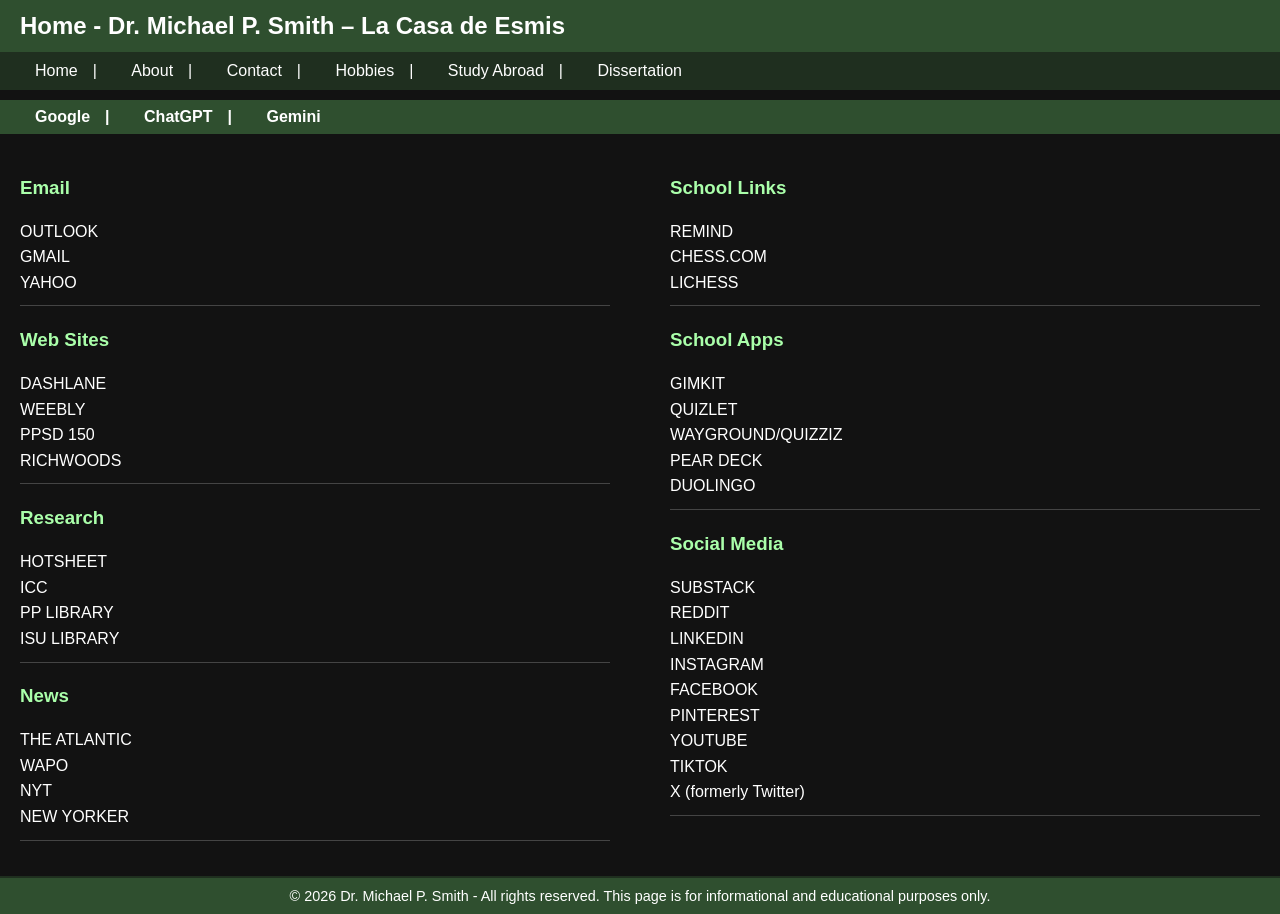
==== index.html @ 9bcd281d "PUSH MYWEB" ====
<!doctype html>
<html lang="en">
<head>
    <meta charset="utf-8">
    <title>Home - Dr. Michael P. Smith – La Casa deEsmis</title>
    <meta name="viewport" content="width=device-width, initial-scale=1.0">
    <link rel="stylesheet" href="style.css">
    <style>
        /* Global font */
        body {
            font-family: Arial, sans-serif;
            background-color: #121212;
            color: #ffffff;
            margin: 0;
            padding: 0;
        }

        /* Top title bar */
        .title-bar {
            background-color: #2f4f2f; /* muted hunter green */
            color: #ffffff;
            padding: 12px 20px;
            font-size: 1.5em;
            font-weight: bold;
        }

        /* Main nav */
        nav.main-nav {
            background-color: #1f2f1f;
            padding: 10px 20px;
            text-align: left;
        }

        nav.main-nav a {
            color: #ffffff;
            text-decoration: none;
            display: inline-block;
            padding: 0 15px; /* equal spacing left and right */
        }

        nav.main-nav a:hover {
            color: #ffff00;
        }

        nav.main-nav a:not(:last-child)::after {
            content: "|";
            color: #ffffff;
            margin-left: 15px; /* space between text and separator */
        }

        /* Daily tools nav bar */
        nav.daily-tools {
            background-color: #2f4f2f;
            padding: 8px 20px;
            margin-top: 10px;
            text-align: left;
        }

        nav.daily-tools a {
            color: #ffffff;
            text-decoration: none;
            display: inline-block;
            padding: 0 15px;
            font-weight: bold;
        }

        nav.daily-tools a:hover {
            color: #ffff00;
        }

        nav.daily-tools a:not(:last-child)::after {
            content: "|";
            color: #ffffff;
            margin-left: 15px;
        }

        /* Main content */
        main {
            padding: 20px;
        }

        /* Links container - 2 columns */
        .links-container {
            display: flex;
            gap: 60px;
        }

        .links-container .column {
            flex: 1;
        }

        .links-container .column h3 {
            margin-bottom: 5px;
            color: #aaffaa;
        }

        .links-container .column ul {
            list-style-type: none;
            padding-left: 0;
            margin-bottom: 15px;
            border-bottom: 1px solid #444;
            padding-bottom: 10px;
        }

        .links-container .column li a {
            color: #ffffff;
            text-decoration: none;
        }

        .links-container .column li a:hover {
            color: #ffff00;
        }

        /* Footer bar */
        .footer-bar {
            background-color: #2f4f2f;
            color: #ffffff;
            padding: 10px 20px;
            border-top: 2px solid #1f2f1f;
            text-align: center;
            font-family: Arial, sans-serif;
            font-size: 0.9em;
        }
    </style>
</head>

<body>

    <!-- Top title bar -->
    <div class="title-bar">
        Home - Dr. Michael P. Smith – La Casa de Esmis
    </div>

    <!-- Main navigation -->
    <nav class="main-nav">
        <a href="index.html">Home</a>
        <a href="todo-sobre-mi.html">About</a>
        <a href="contact.html">Contact</a>
        <a href="hobbies.html">Hobbies</a>
        <a href="ciee.html">Study Abroad</a>
        <a href="dissertation-research.html">Dissertation</a>
    </nav>

    <!-- Daily Tools nav bar -->
    <nav class="daily-tools">
        <a href="https://www.google.com" target="_blank">Google</a>
        <a href="https://chat.openai.com" target="_blank">ChatGPT</a>
        <a href="https://gemini.google.com" target="_blank">Gemini</a>
    </nav>

    <!-- Main content -->
    <main>
        <div class="links-container">

            <!-- LEFT COLUMN -->
            <div class="column">
                <h3>Email</h3>
                <ul>
                    <li><a href="https://outlook.live.com" target="_blank">OUTLOOK</a></li>
                    <li><a href="https://mail.google.com" target="_blank">GMAIL</a></li>
                    <li><a href="https://mail.yahoo.com" target="_blank">YAHOO</a></li>
                </ul>

                <h3>Web Sites</h3>
                <ul>
                    <li><a href="https://www.dashlane.com" target="_blank">DASHLANE</a></li>
                    <li><a href="https://www.weebly.com" target="_blank">WEEBLY</a></li>
                    <li><a href="https://www.psd150.org" target="_blank">PPSD 150</a></li>
                    <li><a href="https://www.peoriapublicschools.org/o/rhs" target="_blank">RICHWOODS</a></li>
                </ul>

                <h3>Research</h3>
                <ul>
                    <li><a href="https://www.hotsheet.com/" target="_blank">HOTSHEET</a></li>
                    <li><a href="https://icc.edu/library" target="_blank">ICC</a></li>
                    <li><a href="https://peoriapubliclibrary.org" target="_blank">PP LIBRARY</a></li>
                    <li><a href="https://library.illinoisstate.edu" target="_blank">ISU LIBRARY</a></li>
                </ul>

                <h3>News</h3>
                <ul>
                    <li><a href="https://www.theatlantic.com" target="_blank">THE ATLANTIC</a></li>
                    <li><a href="https://www.washingtonpost.com" target="_blank">WAPO</a></li>
                    <li><a href="https://www.nytimes.com" target="_blank">NYT</a></li>
                    <li><a href="https://www.newyorker.com" target="_blank">NEW YORKER</a></li>
                </ul>
            </div>

            <!-- RIGHT COLUMN -->
            <div class="column">
                <h3>School Links</h3>
                <ul>
                    <li><a href="https://www.remind.com" target="_blank">REMIND</a></li>
                    <li><a href="https://www.chess.com" target="_blank">CHESS.COM</a></li>
                    <li><a href="https://lichess.org" target="_blank">LICHESS</a></li>
                </ul>

                <h3>School Apps</h3>
                <ul>
                    <li><a href="https://www.gimkit.com" target="_blank">GIMKIT</a></li>
                    <li><a href="https://quizlet.com" target="_blank">QUIZLET</a></li>
                    <li><a href="https://wayground.com/?lng=en" target="_blank">WAYGROUND/QUIZZIZ</a></li>
                    <li><a href="https://www.peardeck.com" target="_blank">PEAR DECK</a></li>
                    <li><a href="https://www.duolingo.com" target="_blank">DUOLINGO</a></li>
                </ul>

                <h3>Social Media</h3>
                <ul>
                    <li><a href="https://substack.com/" target="_blank">SUBSTACK</a></li>
                    <li><a href="https://www.reddit.com" target="_blank">REDDIT</a></li>
                    <li><a href="https://www.linkedin.com" target="_blank">LINKEDIN</a></li>
                    <li><a href="https://www.instagram.com" target="_blank">INSTAGRAM</a></li>
                    <li><a href="https://www.facebook.com" target="_blank">FACEBOOK</a></li>
                    <li><a href="https://www.pinterest.com" target="_blank">PINTEREST</a></li>
                    <li><a href="https://www.youtube.com" target="_blank">YOUTUBE</a></li>
                    <li><a href="https://www.tiktok.com" target="_blank">TIKTOK</a></li>
                    <li><a href="https://x.com/" target="_blank">X (formerly Twitter)</a></li>
                </ul>
            </div>

        </div>
    </main>

    <!-- Footer -->
    <footer class="footer-bar">
        &copy; 2026 Dr. Michael P. Smith - All rights reserved. This page is for informational and educational purposes only.
    </footer>

</body>
</html>
---- style.css ----
/* ================================
   Global Styles
================================ */
body {
    font-family: Arial, sans-serif;
    background-color: #121212;
    color: #ffffff;
    margin: 0;
    padding: 0;
}

/* ================================
   Top Title Bar
================================ */
.title-bar {
    background-color: #2f4f2f; /* muted hunter green */
    color: #ffffff;
    padding: 12px 20px;
    font-size: 1.5em;
    font-weight: bold;
}

/* ================================
   Main Navigation
================================ */
nav.main-nav {
    background-color: #1f2f1f; /* darker green than top bar */
    padding: 10px 20px;
    text-align: left;
}

nav.main-nav a {
    color: #ffffff;
    text-decoration: none;
    display: inline-block;
    padding: 0 15px;
}

nav.main-nav a:hover {
    color: #ffff00; /* yellow hover */
}

nav.main-nav a:not(:last-child)::after {
    content: "|";
    color: #ffffff;
    margin-left: 15px;
}

/* ================================
   Daily Tools Nav (optional)
================================ */
nav.daily-tools {
    background-color: #2f4f2f; /* matches top bar */
    padding: 8px 20px;
    margin-top: 10px;
    text-align: left;
}

nav.daily-tools a {
    color: #ffffff;
    text-decoration: none;
    display: inline-block;
    padding: 0 15px;
    font-weight: bold;
}

nav.daily-tools a:hover {
    color: #ffff00;
}

nav.daily-tools a:not(:last-child)::after {
    content: "|";
    color: #ffffff;
    margin-left: 15px;
}

/* ================================
   Main Content
================================ */
main {
    padding: 20px;
    line-height: 1.6; /* improves readability */
}

/* Links container - 2 columns */
.links-container {
    display: flex;
    gap: 60px;
    flex-wrap: wrap; /* keeps layout responsive */
}

.links-container .column {
    flex: 1;
    min-width: 250px; /* prevents too-narrow columns */
}

.links-container .column h3 {
    margin-bottom: 5px;
    color: #aaffaa;
}

.links-container .column ul {
    list-style-type: none;
    padding-left: 0;
    margin-bottom: 15px;
    border-bottom: 1px solid #444;
    padding-bottom: 10px;
}

.links-container .column li a {
    color: #ffffff;
    text-decoration: none;
}

.links-container .column li a:hover {
    color: #ffff00; /* yellow hover */
}

/* ================================
   Footer
================================ */
.footer-bar {
    background-color: #2f4f2f; /* matches top bar */
    color: #ffffff;
    padding: 10px 20px;
    border-top: 2px solid #1f2f1f; /* same as main nav */
    text-align: center;
    font-family: Arial, sans-serif;
    font-size: 0.9em;
}
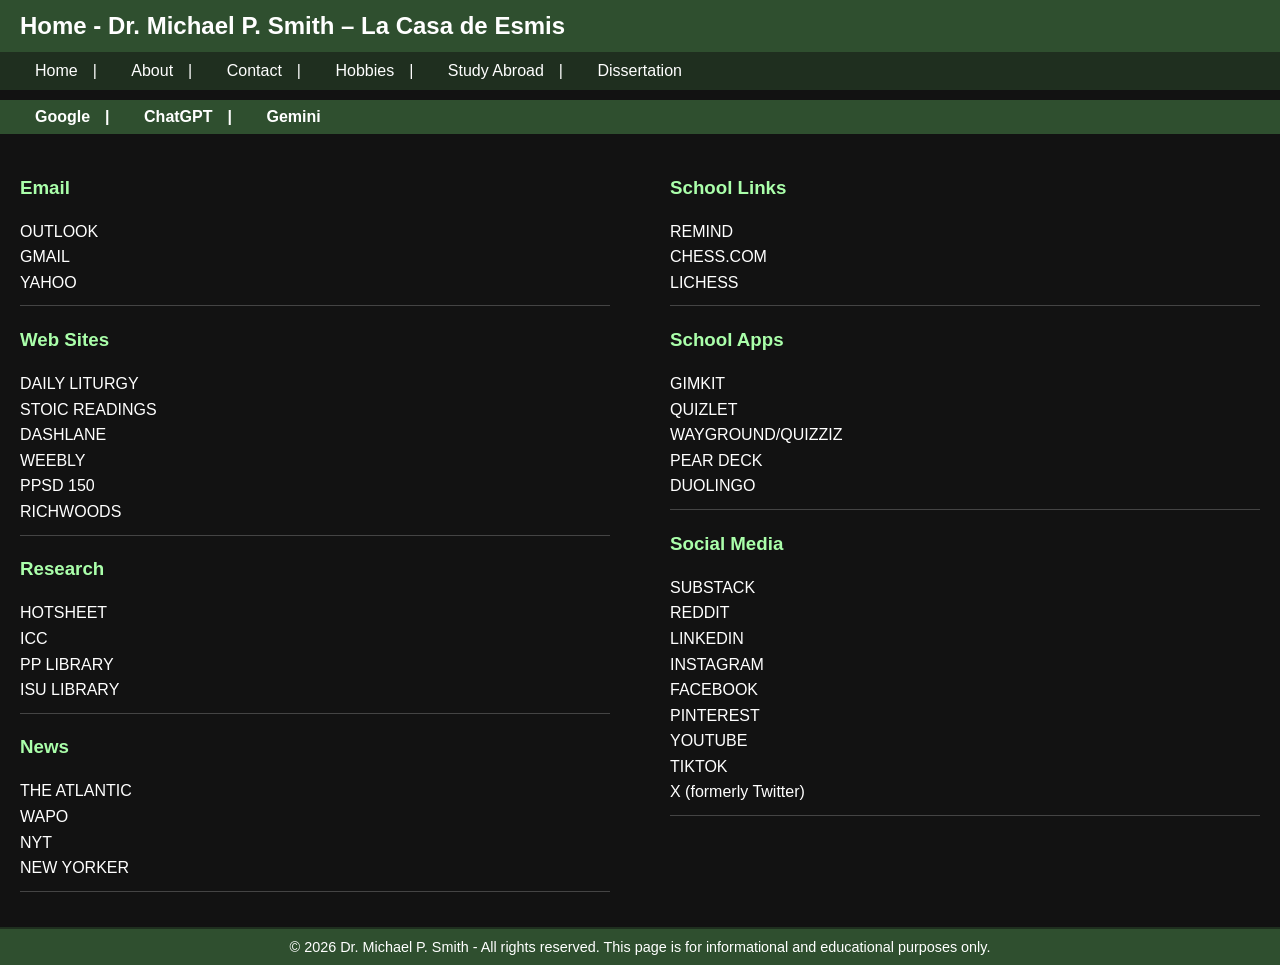
==== commit bea88bcb: "Update index.html" ====
--- a/index.html
+++ b/index.html
@@ -143,7 +143,7 @@
 
     <!-- Daily Tools nav bar -->
     <nav class="daily-tools">
-        <a href="https://www.google.com" target="_blank">Google</a>
+        <a href="https://www.google.com/search?q=&sca_esv=e2250487dc351849&sxsrf=ANbL-n5DlO2qaKuSs95_zLerhTejv2jFoQ%3A1774279570104&source=hp&ei=klvBafiXBIy1p84Po9TEwQ0&iflsig=AFdpzrgAAAAAacFpoq2p4BXwBMt0B5oZstfhcxJjFE_p&aep=22&udm=50&ved=0ahUKEwj4qIa8qraTAxWM2skDHSMqMdgQteYPCBo&oq=&gs_lp=Egdnd3Mtd2l6IgBIAFAAWABwAHgAkAEAmAEAoAEAqgEAuAEByAEAmAIAoAIAmAMAkgcAoAcAsgcAuAcAwgcAyAcAgAgA&sclient=gws-wiz" target="_blank">Google</a>
         <a href="https://chat.openai.com" target="_blank">ChatGPT</a>
         <a href="https://gemini.google.com" target="_blank">Gemini</a>
     </nav>
@@ -163,6 +163,8 @@
 
                 <h3>Web Sites</h3>
                 <ul>
+                    <li><a href="https://bible.usccb.org/podcasts/audio" target="_blank">DAILY LITURGY</a></li>
+                    <li><a href="https://mises.org/online-book/wisdom-stoics-selections-seneca-epictetus-and-marcus-aurelius/introduction?utm_source=chatgpt.com" target="_blank">STOIC READINGS</a></li>
                     <li><a href="https://www.dashlane.com" target="_blank">DASHLANE</a></li>
                     <li><a href="https://www.weebly.com" target="_blank">WEEBLY</a></li>
                     <li><a href="https://www.psd150.org" target="_blank">PPSD 150</a></li>
